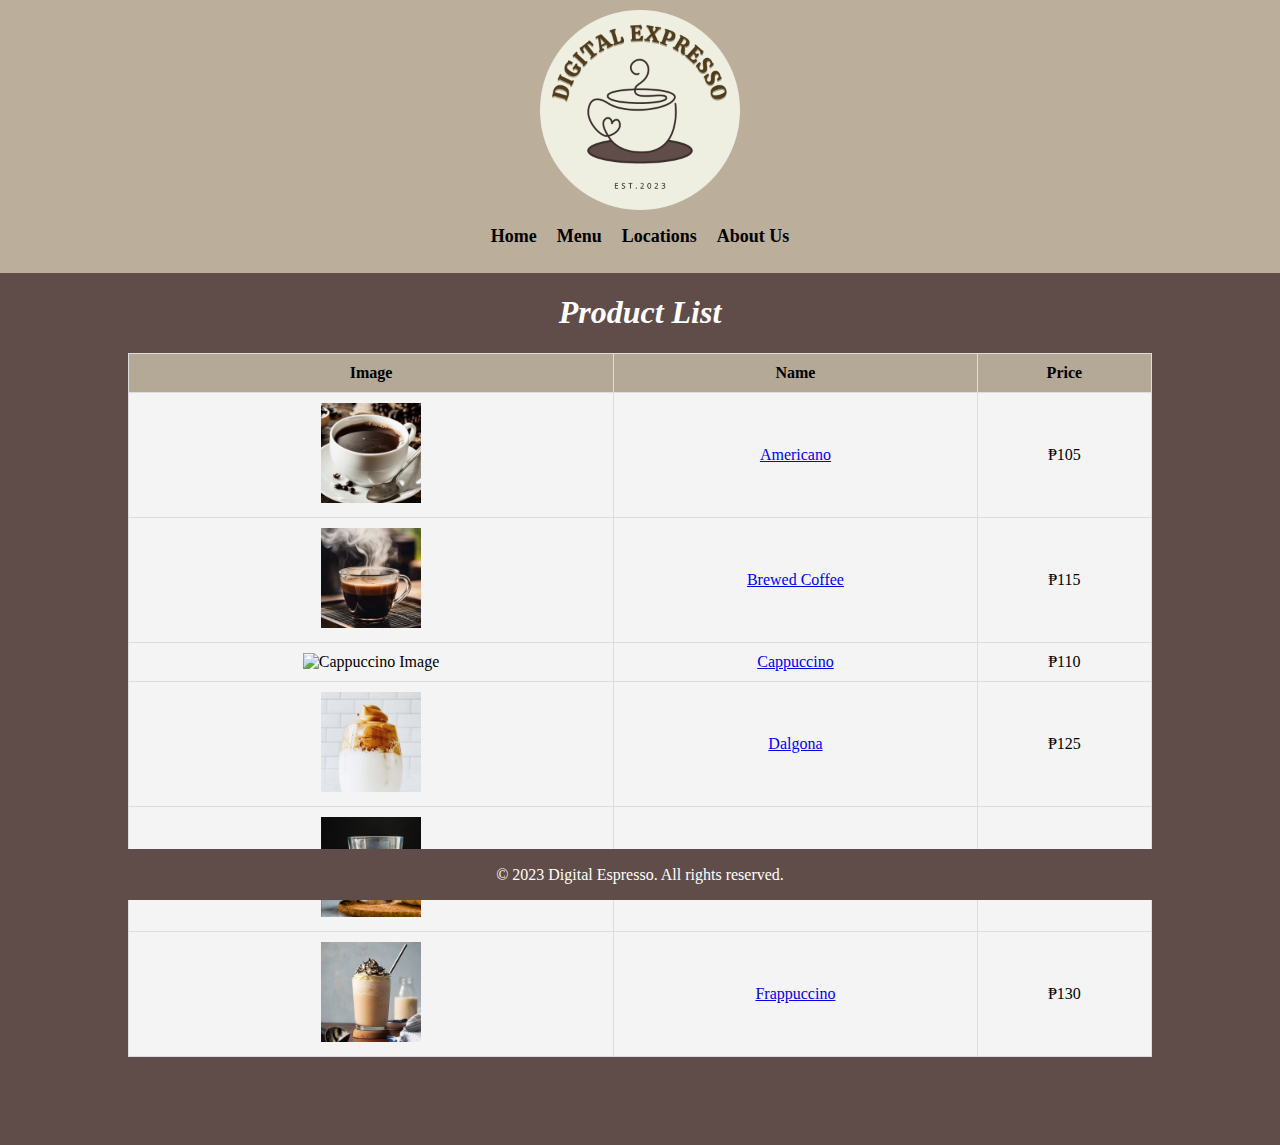
==== products.html @ 7e0d2749 "init" ====
<!DOCTYPE html>
<html lang="en">
<head>
    <meta charset="UTF-8">
    <meta name="viewport" content="width=device-width, initial-scale=1.0">
    <link rel="stylesheet" type="text/css" href="home-styles.css" />
    <title>Digital Espresso</title>
</head>
<body>
    <header class="site-header">
        <img src="Coffee Shop (1).png" class="product-image">
        <nav class="site-nav">
            <ul>
                <li><a href="index.html">Home</a></li>
                <li><a href="products.html">Menu</a></li>
                <li><a href="branches.html">Locations</a></li>
                <li><a href="aboutus.html">About Us</a></li>
            </ul>
        </nav>
    </header>

<html>
    <header>
        <link rel="stylesheet" type="text/css" href="style.css" />
        <link rel="stylesheet" type="text/css" href="product-style.css" />
    </header>
        <body>
        <header>
            <h1 style="text-align: center; font-style: italic; color: white;">Product List</h1>
            <table class ="table-striped">
                <tr>
                    <th style="background-color: #B4A896; color: black;">Image</th>
                    <th style="background-color: #B4A896; color: black;">Name</th>
                    <th style="background-color: #B4A896; color: black;">Price</th>
                    </tr>
                </tr>
                <tr>
                    <td><img src="americano.jpg" alt="Americano Image" width="100" height="100"></td>
                    <td><a href="americano.html">Americano</a></td>
                    <td>₱105</td>
                </tr>
                <tr>
                    <td><img src="brewedcoffee.jpg" alt="Brewed Coffee Image" width="100" height="100"></td>
                    <td><a href="brewedcoffee.html">Brewed Coffee</a></td>
                    <td>₱115</td>
                </tr>
                <tr>
                    <td><img src="Cappuccino.jpg" alt="Cappuccino Image" width="100" height="100"></td>
                    <td><a href="cappuccino.html">Cappuccino</a></td>
                    <td>₱110</td>
                </tr>
                <tr>
                    <td><img src="dalgona.jpg" alt="Dalgona Image" width="100" height="100"></td>
                    <td><a href="dalgona.html">Dalgona</a></td>
                    <td>₱125</td>
                </tr>
                <tr>
                    <td><img src="espresso.jpg" alt="Espresso Image" width="100" height="100"></td>
                    <td><a href="espresso.html">Espresso</a></td>
                    <td>₱120</td>
                </tr>
                <tr>
                    <td><img src="frappuccino.jpg" alt="Frappuccino Image" width="100" height="100"></td>
                    <td><a href="frappuccino.html">Frappuccino</a></td>
                    <td>₱130</td>
                </tr>
            </table>
        </body>
        </header>
</html>
<br>
<footer class="site-footer">
    <p>&copy; 2023 Digital Espresso. All rights reserved.</p>
</footer>
---- home-styles.css ----
body {
    background-color: #604D49; /* Change the background color to #5C3F32 for the entire website */
}

html, body {
    margin: 0;
    padding: 0;
}

body {
    margin-bottom: 50px; /* Adjust the margin to your preference */
}

.site-header {
    display: flex;
    flex-direction: column;
    align-items: center;
    background-color: #BBAE9B;
    padding: 10px 0;
}

#home h1 {
    font-style: italic;
    color: white;
    text-align: center;
}

.site-nav ul {
    list-style: none;
    padding: 0;
    display: flex;
    width: 100%;
    justify-content: space-between; 
}

.site-nav li {
    margin: 0;
}

.site-nav a {
    text-decoration: none;
    color: #000;
    font-weight: bold;
    font-size: 18px;
}

.product-image {
    height: 200px;
}

.site-nav a:hover {
    color: #8B0000;
}

.site-nav li:not(:last-child) {
    margin-right: 20px; 
}

.site-footer {
    background-color: #604D49; /* Background color for the footer */
    color: white; /* Text color for the footer */
    padding: 0.5px 0;
    text-align: center;
    position: fixed;
    bottom: 0;
    width: 100%;
}
---- product-style.css ----
html, body {
    margin: 0;
    padding: 0;
}

body {
    margin-bottom: 50px; /* Adjust the margin to your preference */
}

.site-header {
    display: flex;
    flex-direction: column;
    align-items: center;
    background-color: #BBAE9B;
    padding: 10px 0;
    width: 100% !important;
}

.site-nav ul {
    list-style: none;
    padding: 0;
    display: flex;
    width: 100%;
    justify-content: space-between;
}

.site-nav li {
    margin: 0;
}

.site-nav a {
    text-decoration: none;
    color: #000;
    font-weight: bold;
    font-size: 18px;
}

.product-image {
    height: 200px;
}

.site-nav a:hover {
    color: #8B0000;
}

.site-nav li:not(:last-child) {
    margin-right: 20px;
}

.table-striped {
    background-color:#F4F4F4;
    border-collapse: collapse;
    width: 80%;
    margin: 20px auto;
}

.table-striped th {
    background-color:#FFFFFF;
    color: #fff;
    text-align: center;
    padding: 10px;
    border: 1px solid #ddd;
}

.table-striped td {
    background-color:#F4F4F4;
    text-align: center;
    padding: 10px;
    border: 1px solid #ddd;
}

.site-footer {
    background-color: #604D49; /* Background color for the footer */
    color: white; /* Text color for the footer */
    padding: 0.5px 0;
    text-align: center;
    position: fixed;
    bottom: 0;
    width: 100%;
}
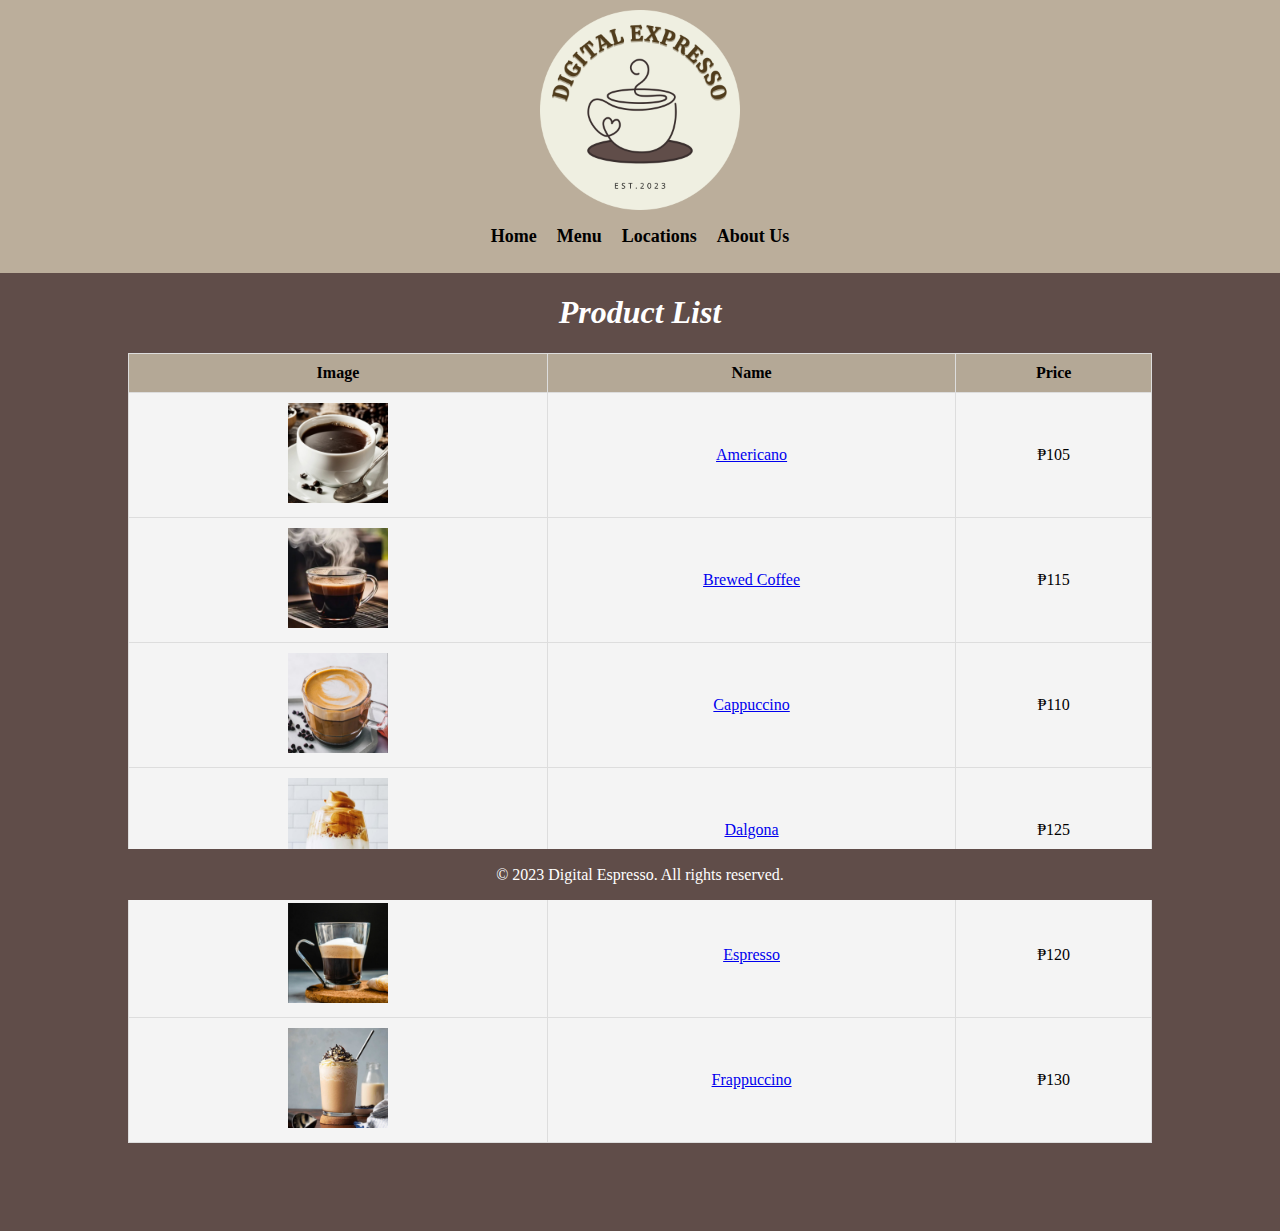
==== commit 811e2a32: "Test GPG signing" ====
--- a/products.html
+++ b/products.html
@@ -45,7 +45,7 @@
                     <td>₱115</td>
                 </tr>
                 <tr>
-                    <td><img src="Cappuccino.jpg" alt="Cappuccino Image" width="100" height="100"></td>
+                    <td><img src="cappuccino.jpg" alt="Cappuccino Image" width="100" height="100"></td>
                     <td><a href="cappuccino.html">Cappuccino</a></td>
                     <td>₱110</td>
                 </tr>
